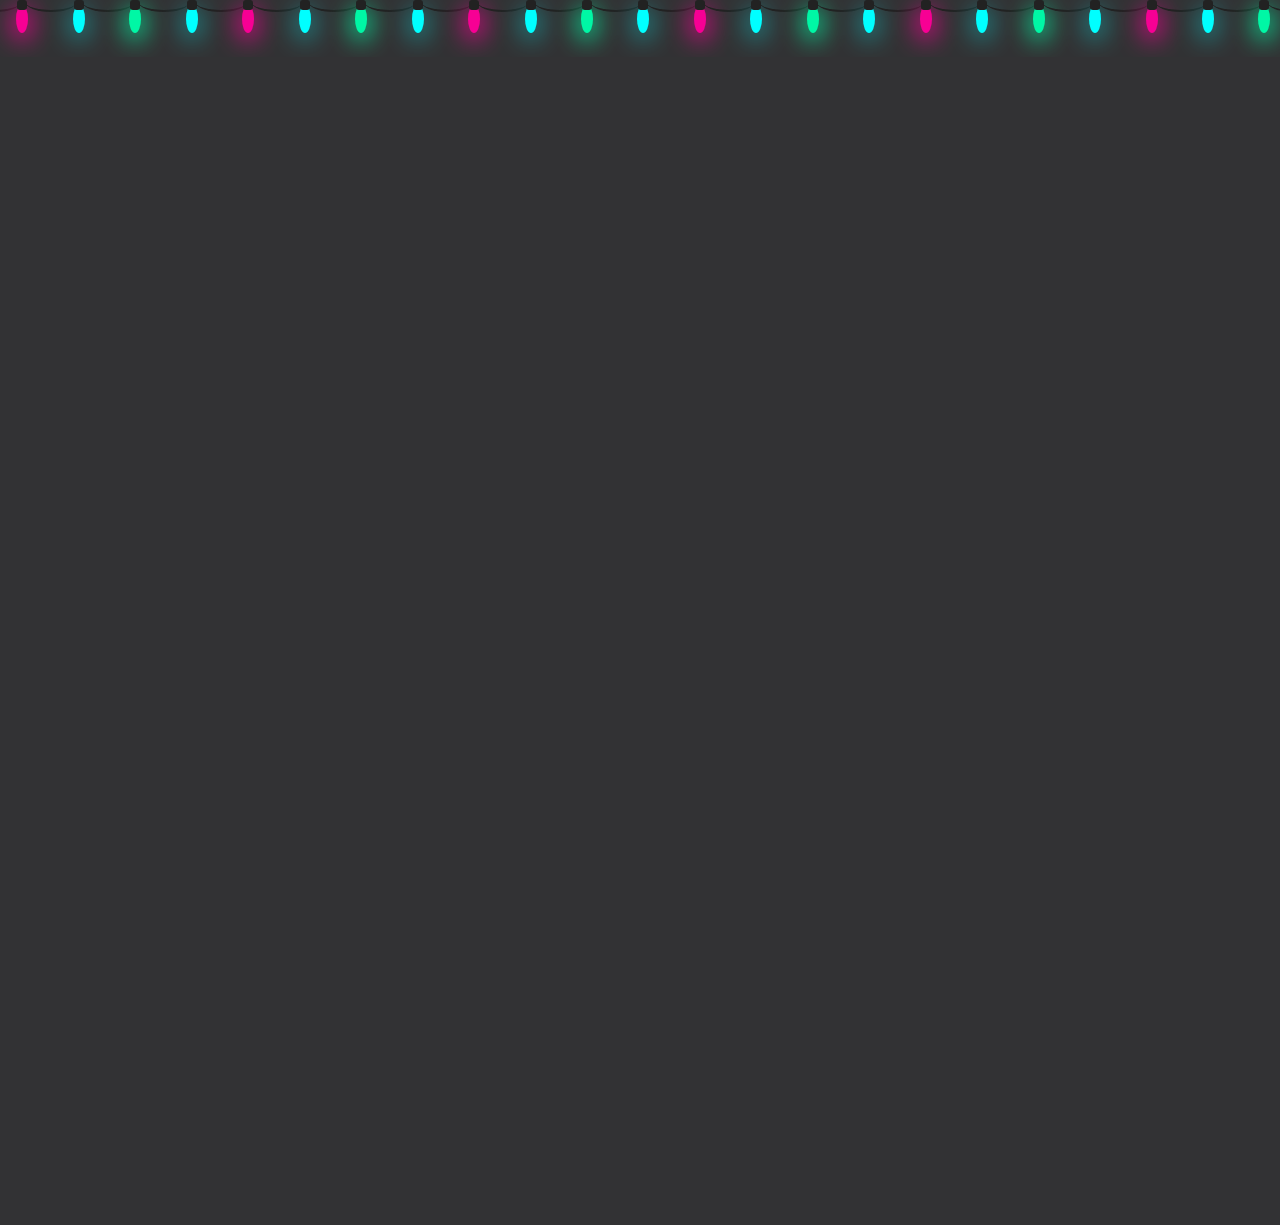
==== survey.html @ 627437a2 "Add files via upload" ====
<html>
<head>
	<meta charset="UTF-8">
	<link rel="stylesheet" href="css/style.css">
	<link rel="stylesheet" type="text/css" href="css/normalize.css" />
	<link rel="stylesheet" type="text/css" href="css/main.css">
	<link rel="shortcut icon" href="background/load.gif" type="image/x-icon">
</head>
<body>
	
  <ul class="lightrope">
    <li></li>
    <li></li>
    <li></li>
    <li></li>
    <li></li>
    <li></li>
    <li></li>
    <li></li>
    <li></li>
    <li></li>
    <li></li>
    <li></li>
    <li></li>
    <li></li>
    <li></li>
    <li></li>
    <li></li>
    <li></li>
    <li></li>
    <li></li>
    <li></li>
    <li></li>
    <li></li>
    <li></li>
    <li></li>
    <li></li>
    <li></li>
    <li></li>
    <li></li>
    <li></li>
    <li></li>
    <li></li>
    <li></li>
    <li></li>
    <li></li>
    <li></li>
    <li></li>
    <li></li>
    <li></li>
    <li></li>
    <li></li>
    <li></li>
  </ul>
  
  
	<center>
	<iframe src="https://docs.google.com/forms/d/e/1FAIpQLSdteorTd-ZqFOTr-hdGhpyaOsPlPWrDO54spTegyC8r-n4yFg/viewform?embedded=true" width="640" height="1225" frameborder="0" marginheight="0" marginwidth="0">Загрузка…</iframe>
</body>
</html>
---- css/style.css ----
html, body {
  margin: 0;
  height: 100%;
  width: 100%;
  overflow: hidden;
  position: relative;
  text-align: center;
  background: #323234;
}

.content {
	font-family: 'Press Start 2P', cursive;
	font-size: 80px;
	margin-top: 210px;
	color: white;
	text-shadow: 0 3px 40px rgba(129, 34, 245, 1);
}

.garland {
	font-family: 'Press Start 2P', cursive;
	font-size: 40px;
	color: white;
	text-shadow: 0 7px 40px rgba(10, 95, 56, 1);
}

.discordlamp {
	padding: 20px;
	font-family: 'Press Start 2P', cursive;
	font-size: 30px;
	color: white;
	text-shadow: 0 3px 40px rgba(129, 34, 245, 1);
}

.discord {
	margin-top: -226px;
	margin-left: 1400px;
}

.bubbly-button {
  font-family: 'Press Start 2P', cursive;
  display: inline-block;
  font-size: 1em;
  padding: 1em 2em;
  -webkit-appearance: none;
  appearance: none;
  background-color: #8b00ff;
  margin-top: 50px;
  margin-left: 10px;
  margin-bottom: 60px;
  color: #fff;
  border-radius: 25px;
  border: none;
  cursor: pointer;
  position: relative;
  transition: transform ease-in 0.1s, box-shadow ease-in 0.25s;
  box-shadow: 0 3px 40px rgba(129, 34, 245, 1);
}
.bubbly-button:focus {
  outline: 0;
}
.bubbly-button:before, .bubbly-button:after {
  position: absolute;
  content: '';
  display: block;
  width: 140%;
  height: 100%;
  left: -20%;
  z-index: -1000;
  transition: all ease-in-out 0.5s;
  background-repeat: no-repeat;
}
.bubbly-button:before {
  display: none;
  top: -75%;
  background-image: radial-gradient(circle, #8b00ff 20%, transparent 20%), radial-gradient(circle, transparent 20%, #8b00ff 20%, transparent 30%), radial-gradient(circle, #8b00ff 20%, transparent 20%), radial-gradient(circle, #8b00ff 20%, transparent 20%), radial-gradient(circle, transparent 10%, #8b00ff 15%, transparent 20%), radial-gradient(circle, #8b00ff 20%, transparent 20%), radial-gradient(circle, #8b00ff 20%, transparent 20%), radial-gradient(circle, #8b00ff 20%, transparent 20%), radial-gradient(circle, #8b00ff 20%, transparent 20%);
  background-size: 10% 10%, 20% 20%, 15% 15%, 20% 20%, 18% 18%, 10% 10%, 15% 15%, 10% 10%, 18% 18%;
}
.bubbly-button:after {
  display: none;
  bottom: -75%;
  background-image: radial-gradient(circle, #8b00ff 20%, transparent 20%), radial-gradient(circle, #8b00ff 20%, transparent 20%), radial-gradient(circle, transparent 10%, #8b00ff 15%, transparent 20%), radial-gradient(circle, #8b00ff 20%, transparent 20%), radial-gradient(circle, #8b00ff 20%, transparent 20%), radial-gradient(circle, #8b00ff 20%, transparent 20%), radial-gradient(circle, #8b00ff 20%, transparent 20%);
  background-size: 15% 15%, 20% 20%, 18% 18%, 20% 20%, 15% 15%, 10% 10%, 20% 20%;
}
.bubbly-button:active {
  transform: scale(0.9);
  background-color: #8b00ff;
  box-shadow: 0 2px 25px rgba(255, 0, 130, 0.2);
}
.bubbly-button.animate:before {
  display: block;
  animation: topBubbles ease-in-out 0.75s forwards;
}
.bubbly-button.animate:after {
  display: block;
  animation: bottomBubbles ease-in-out 0.75s forwards;
}
---- css/main.css ----
.lightrope {
  text-align: center;
  white-space: nowrap;
  overflow: hidden;
  position: absolute;
  z-index: 1;
  margin: -15px 0 0 0;
  padding: 0;
  pointer-events: none;
  width: 100%;
}

.lightrope li {
  position: relative;
  -webkit-animation-fill-mode: both;
  animation-fill-mode: both;
  -webkit-animation-iteration-count: infinite;
  animation-iteration-count: infinite;
  list-style: none;
  margin: 0;
  padding: 0;
  display: block;
  width: 12px;
  height: 28px;
  border-radius: 50%;
  margin: 20px;
  display: inline-block;
  background: #00f7a5;
  box-shadow: 0px 4.66667px 24px 3px #00f7a5;
  -webkit-animation-name: flash-1;
  animation-name: flash-1;
  -webkit-animation-duration: 2s;
  animation-duration: 2s;
}

.lightrope li:nth-child(2n+1) {
  background: cyan;
  box-shadow: 0px 4.66667px 24px 3px rgba(0, 255, 255, 0.5);
  -webkit-animation-name: flash-2;
  animation-name: flash-2;
  -webkit-animation-duration: 0.4s;
  animation-duration: 0.4s;
}

.lightrope li:nth-child(4n+2) {
  background: #f70094;
  box-shadow: 0px 4.66667px 24px 3px #f70094;
  -webkit-animation-name: flash-3;
  animation-name: flash-3;
  -webkit-animation-duration: 1.1s;
  animation-duration: 1.1s;
}

.lightrope li:nth-child(odd) {
  -webkit-animation-duration: 1.8s;
  animation-duration: 1.8s;
}

.lightrope li:nth-child(3n+1) {
  -webkit-animation-duration: 1.4s;
  animation-duration: 1.4s;
}

.lightrope li:before {
  content: "";
  position: absolute;
  background: #222;
  width: 10px;
  height: 9.33333px;
  border-radius: 3px;
  top: -4.66667px;
  left: 1px;
}

.lightrope li:after {
  content: "";
  top: -14px;
  left: 9px;
  position: absolute;
  width: 52px;
  height: 18.66667px;
  border-bottom: solid #222 2px;
  border-radius: 50%;
}

.lightrope li:last-child:after {
  content: none;
}

.lightrope li:first-child {
  margin-left: -40px;
}

@-webkit-keyframes flash-1 {
  0%, 100% {
    background: #00f7a5;
    box-shadow: 0px 4.66667px 24px 3px #00f7a5;
  }
  50% {
    background: rgba(0, 247, 165, 0.4);
    box-shadow: 0px 4.66667px 24px 3px rgba(0, 247, 165, 0.2);
  }
}

@keyframes flash-1 {
  0%, 100% {
    background: #00f7a5;
    box-shadow: 0px 4.66667px 24px 3px #00f7a5;
  }
  50% {
    background: rgba(0, 247, 165, 0.4);
    box-shadow: 0px 4.66667px 24px 3px rgba(0, 247, 165, 0.2);
  }
}

@-webkit-keyframes flash-2 {
  0%, 100% {
    background: cyan;
    box-shadow: 0px 4.66667px 24px 3px cyan;
  }
  50% {
    background: rgba(0, 255, 255, 0.4);
    box-shadow: 0px 4.66667px 24px 3px rgba(0, 255, 255, 0.2);
  }
}

@keyframes flash-2 {
  0%, 100% {
    background: cyan;
    box-shadow: 0px 4.66667px 24px 3px cyan;
  }
  50% {
    background: rgba(0, 255, 255, 0.4);
    box-shadow: 0px 4.66667px 24px 3px rgba(0, 255, 255, 0.2);
  }
}

@-webkit-keyframes flash-3 {
  0%, 100% {
    background: #f70094;
    box-shadow: 0px 4.66667px 24px 3px #f70094;
  }
  50% {
    background: rgba(247, 0, 148, 0.4);
    box-shadow: 0px 4.66667px 24px 3px rgba(247, 0, 148, 0.2);
  }
}

@keyframes flash-3 {
  0%, 100% {
    background: #f70094;
    box-shadow: 0px 4.66667px 24px 3px #f70094;
  }
  50% {
    background: rgba(247, 0, 148, 0.4);
    box-shadow: 0px 4.66667px 24px 3px rgba(247, 0, 148, 0.2);
  }
}
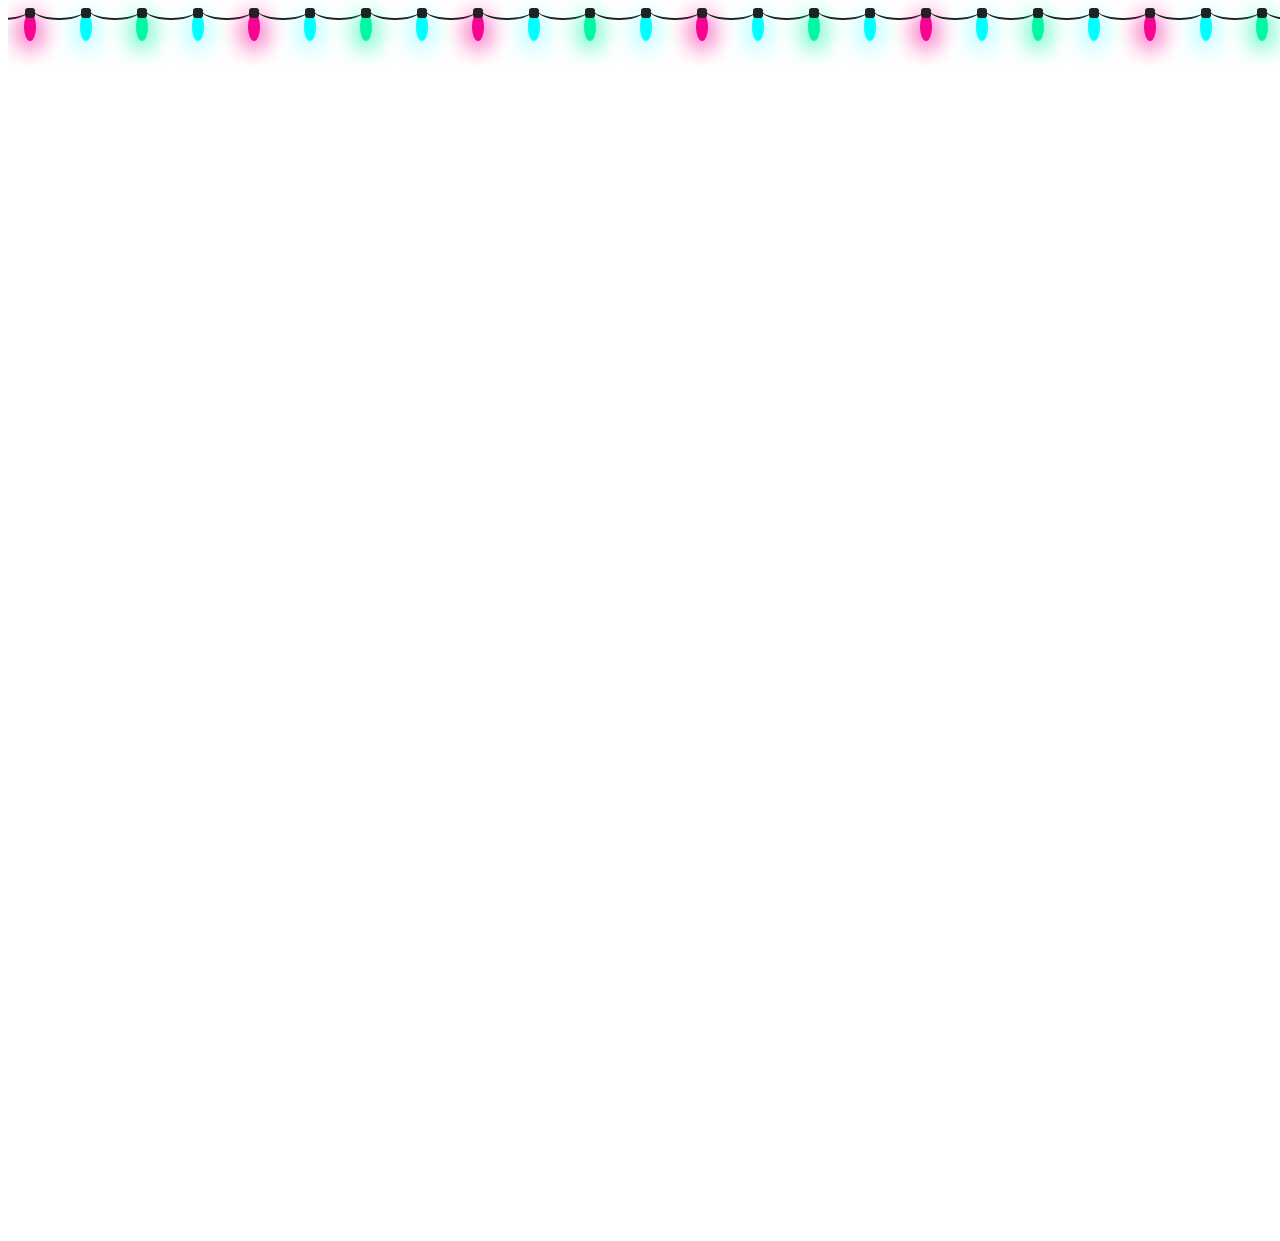
==== commit 8eb58ea4: "Update survey.html" ====
--- a/survey.html
+++ b/survey.html
@@ -1,8 +1,6 @@
 <html>
 <head>
 	<meta charset="UTF-8">
-	<link rel="stylesheet" href="css/style.css">
-	<link rel="stylesheet" type="text/css" href="css/normalize.css" />
 	<link rel="stylesheet" type="text/css" href="css/main.css">
 	<link rel="shortcut icon" href="background/load.gif" type="image/x-icon">
 </head>
@@ -57,4 +55,4 @@
 	<center>
 	<iframe src="https://docs.google.com/forms/d/e/1FAIpQLSdteorTd-ZqFOTr-hdGhpyaOsPlPWrDO54spTegyC8r-n4yFg/viewform?embedded=true" width="640" height="1225" frameborder="0" marginheight="0" marginwidth="0">Загрузка…</iframe>
 </body>
-</html>+</html>
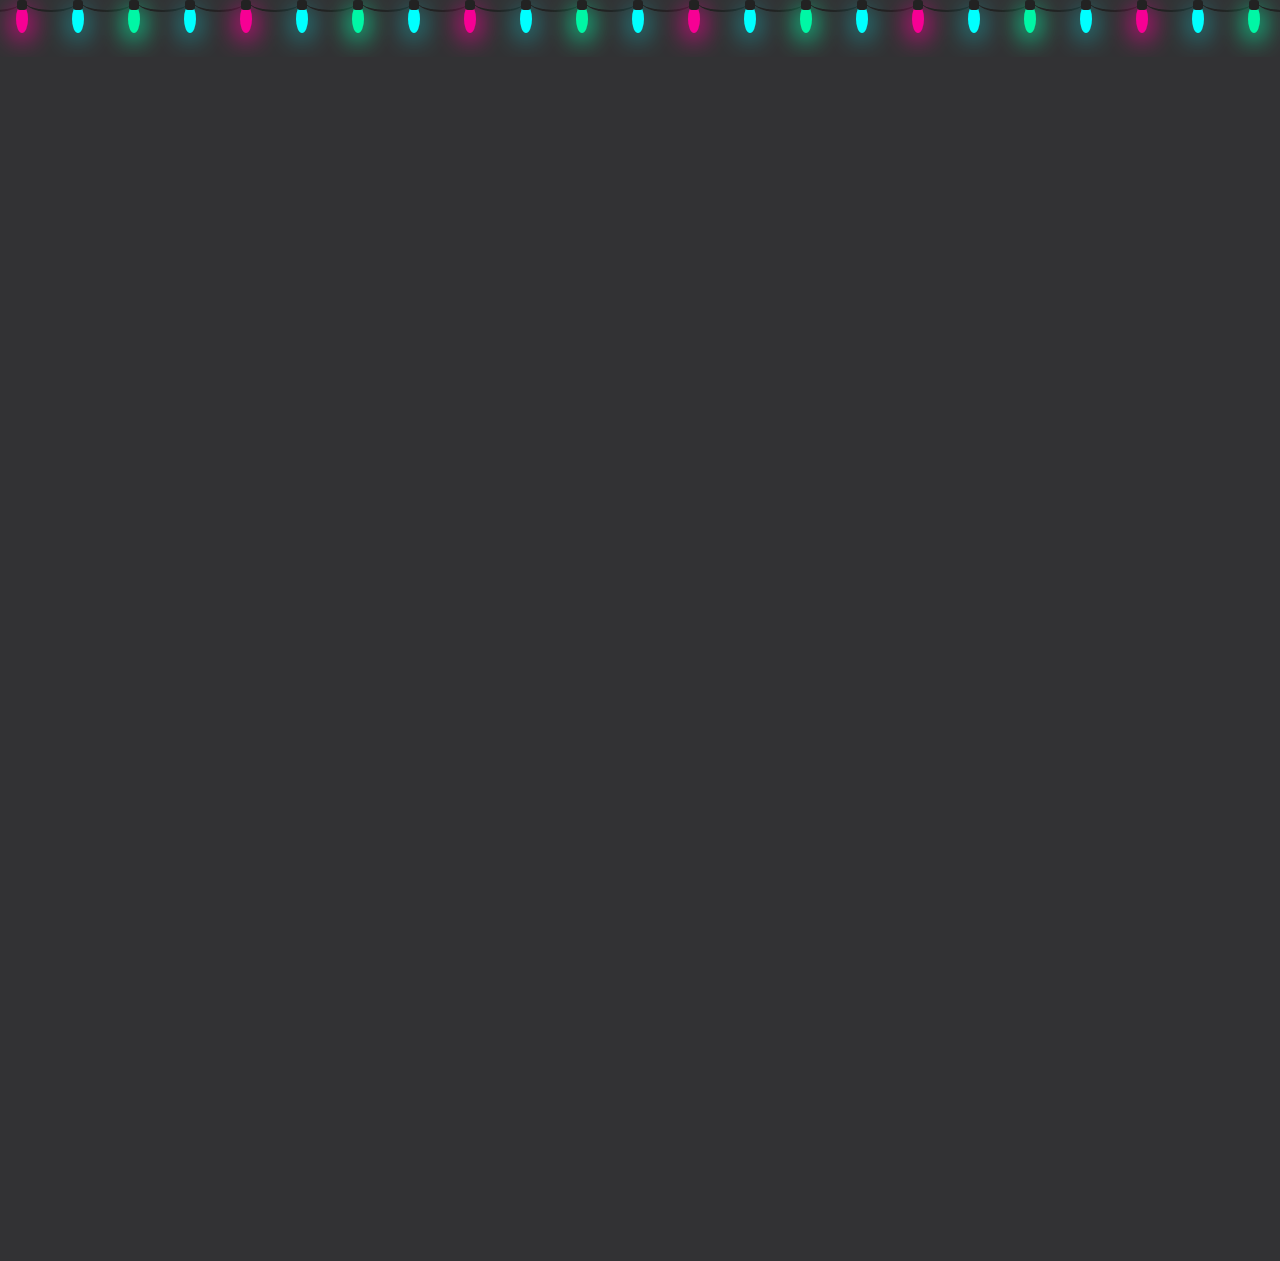
==== commit 96d2af0a: "Add files via upload" ====
--- a/survey.html
+++ b/survey.html
@@ -1,6 +1,8 @@
 <html>
 <head>
 	<meta charset="UTF-8">
+	<link rel="stylesheet" href="css/style.css">
+	<link rel="stylesheet" type="text/css" href="css/normalize.css" />
 	<link rel="stylesheet" type="text/css" href="css/main.css">
 	<link rel="shortcut icon" href="background/load.gif" type="image/x-icon">
 </head>
@@ -52,7 +54,7 @@
   </ul>
   
   
-	<center>
+	<center><br><br>
 	<iframe src="https://docs.google.com/forms/d/e/1FAIpQLSdteorTd-ZqFOTr-hdGhpyaOsPlPWrDO54spTegyC8r-n4yFg/viewform?embedded=true" width="640" height="1225" frameborder="0" marginheight="0" marginwidth="0">Загрузка…</iframe>
 </body>
-</html>
+</html>--- a/css/style.css
+++ b/css/style.css
@@ -0,0 +1,87 @@
+html, body {
+  margin: 0;
+  height: 100%;
+  width: 100%;
+  position: relative;
+  text-align: center;
+}
+
+.content {
+	font-family: 'Press Start 2P', cursive;
+	font-size: 80px;
+	margin-top: 210px;
+	color: white;
+	text-shadow: 0 3px 40px rgba(129, 34, 245, 1);
+}
+
+.discordlamp {
+	padding: 20px;
+	font-family: 'Press Start 2P', cursive;
+	font-size: 30px;
+	color: white;
+	text-shadow: 0 3px 40px rgba(129, 34, 245, 1);
+}
+
+.discord {
+	margin-top: -226px;
+	margin-left: 1400px;
+}
+
+.bubbly-button {
+  font-family: 'Press Start 2P', cursive;
+  display: inline-block;
+  font-size: 1em;
+  padding: 1em 2em;
+  -webkit-appearance: none;
+  appearance: none;
+  background-color: #8b00ff;
+  margin-top: 50px;
+  margin-left: 10px;
+  margin-bottom: 60px;
+  color: #fff;
+  border-radius: 25px;
+  border: none;
+  cursor: pointer;
+  position: relative;
+  transition: transform ease-in 0.1s, box-shadow ease-in 0.25s;
+  box-shadow: 0 3px 40px rgba(129, 34, 245, 1);
+}
+.bubbly-button:focus {
+  outline: 0;
+}
+.bubbly-button:before, .bubbly-button:after {
+  position: absolute;
+  content: '';
+  display: block;
+  width: 140%;
+  height: 100%;
+  left: -20%;
+  z-index: -1000;
+  transition: all ease-in-out 0.5s;
+  background-repeat: no-repeat;
+}
+.bubbly-button:before {
+  display: none;
+  top: -75%;
+  background-image: radial-gradient(circle, #8b00ff 20%, transparent 20%), radial-gradient(circle, transparent 20%, #8b00ff 20%, transparent 30%), radial-gradient(circle, #8b00ff 20%, transparent 20%), radial-gradient(circle, #8b00ff 20%, transparent 20%), radial-gradient(circle, transparent 10%, #8b00ff 15%, transparent 20%), radial-gradient(circle, #8b00ff 20%, transparent 20%), radial-gradient(circle, #8b00ff 20%, transparent 20%), radial-gradient(circle, #8b00ff 20%, transparent 20%), radial-gradient(circle, #8b00ff 20%, transparent 20%);
+  background-size: 10% 10%, 20% 20%, 15% 15%, 20% 20%, 18% 18%, 10% 10%, 15% 15%, 10% 10%, 18% 18%;
+}
+.bubbly-button:after {
+  display: none;
+  bottom: -75%;
+  background-image: radial-gradient(circle, #8b00ff 20%, transparent 20%), radial-gradient(circle, #8b00ff 20%, transparent 20%), radial-gradient(circle, transparent 10%, #8b00ff 15%, transparent 20%), radial-gradient(circle, #8b00ff 20%, transparent 20%), radial-gradient(circle, #8b00ff 20%, transparent 20%), radial-gradient(circle, #8b00ff 20%, transparent 20%), radial-gradient(circle, #8b00ff 20%, transparent 20%);
+  background-size: 15% 15%, 20% 20%, 18% 18%, 20% 20%, 15% 15%, 10% 10%, 20% 20%;
+}
+.bubbly-button:active {
+  transform: scale(0.9);
+  background-color: #8b00ff;
+  box-shadow: 0 2px 25px rgba(255, 0, 130, 0.2);
+}
+.bubbly-button.animate:before {
+  display: block;
+  animation: topBubbles ease-in-out 0.75s forwards;
+}
+.bubbly-button.animate:after {
+  display: block;
+  animation: bottomBubbles ease-in-out 0.75s forwards;
+}
--- a/css/main.css
+++ b/css/main.css
@@ -1,3 +1,14 @@
+html {
+	background: #323234;
+}
+
+.garland {
+	font-family: 'Press Start 2P', cursive;
+	font-size: 40px;
+	color: white;
+	text-shadow: 0 7px 40px rgba(10, 95, 56, 1);
+}
+
 .lightrope {
   text-align: center;
   white-space: nowrap;
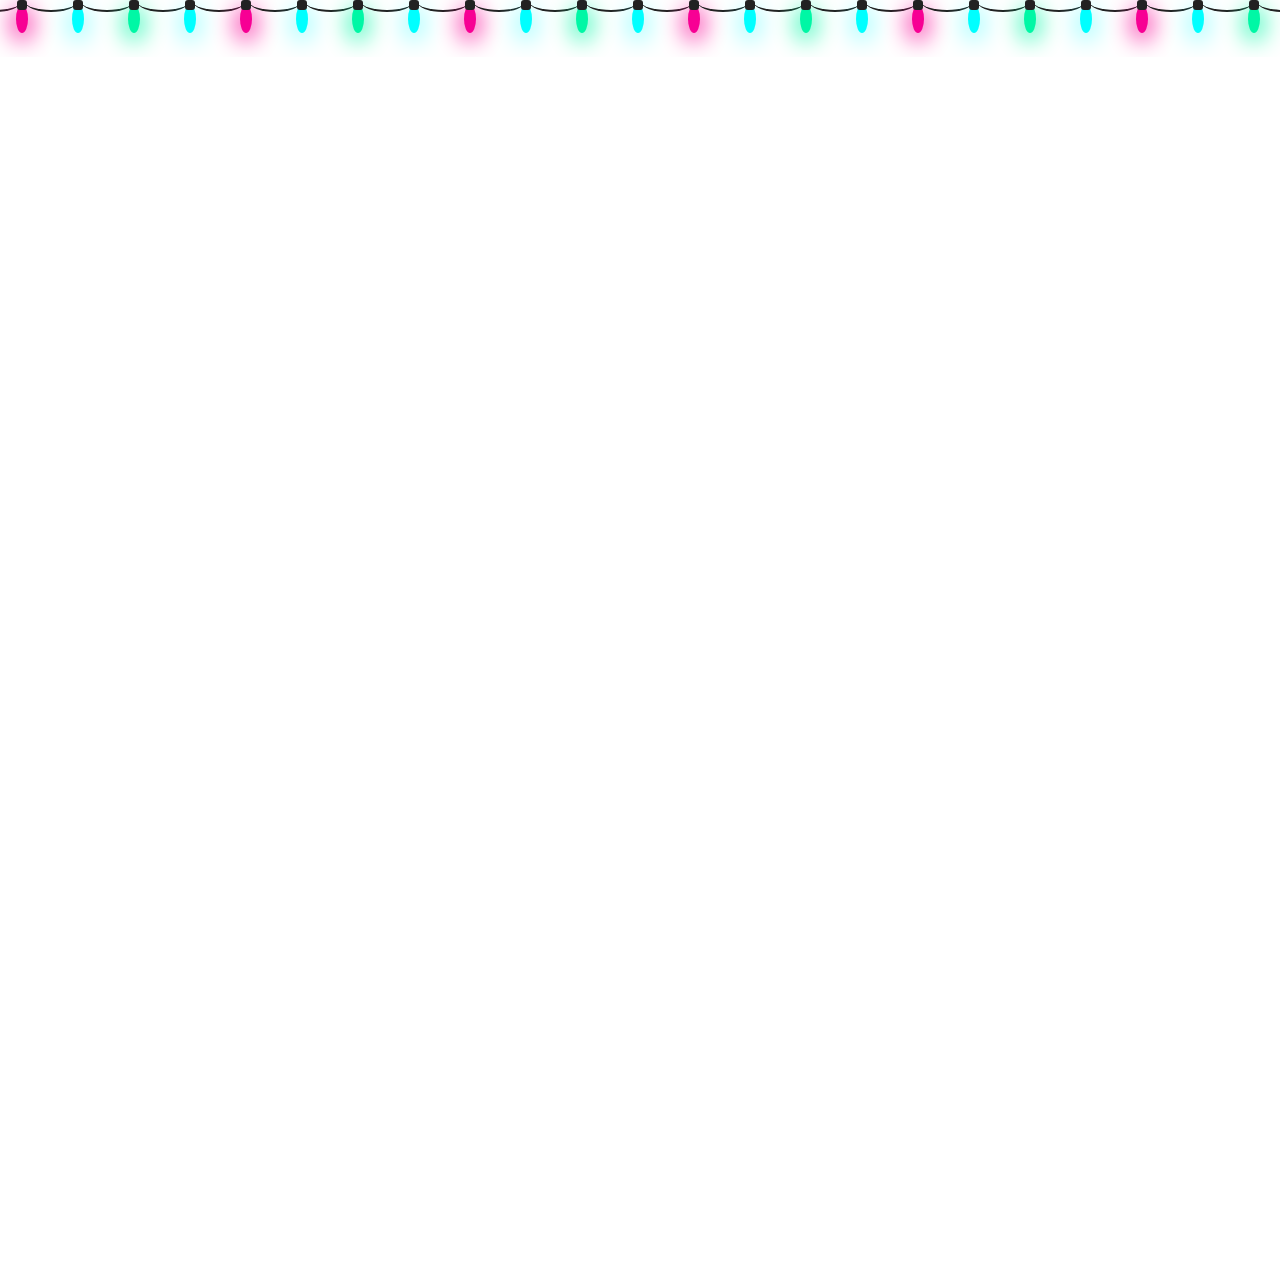
==== commit 78bccfd8: "Update survey.html" ====
--- a/survey.html
+++ b/survey.html
@@ -1,8 +1,6 @@
 <html>
 <head>
 	<meta charset="UTF-8">
-	<link rel="stylesheet" href="css/style.css">
-	<link rel="stylesheet" type="text/css" href="css/normalize.css" />
 	<link rel="stylesheet" type="text/css" href="css/main.css">
 	<link rel="shortcut icon" href="background/load.gif" type="image/x-icon">
 </head>
@@ -57,4 +55,4 @@
 	<center><br><br>
 	<iframe src="https://docs.google.com/forms/d/e/1FAIpQLSdteorTd-ZqFOTr-hdGhpyaOsPlPWrDO54spTegyC8r-n4yFg/viewform?embedded=true" width="640" height="1225" frameborder="0" marginheight="0" marginwidth="0">Загрузка…</iframe>
 </body>
-</html>+</html>
--- a/css/main.css
+++ b/css/main.css
@@ -1,5 +1,10 @@
-html {
-	background: #323234;
+html, body {
+  margin: 0;
+  height: 100%;
+  width: 100%;
+  overflow: hidden;
+  position: relative;
+  text-align: center;
 }
 
 .garland {
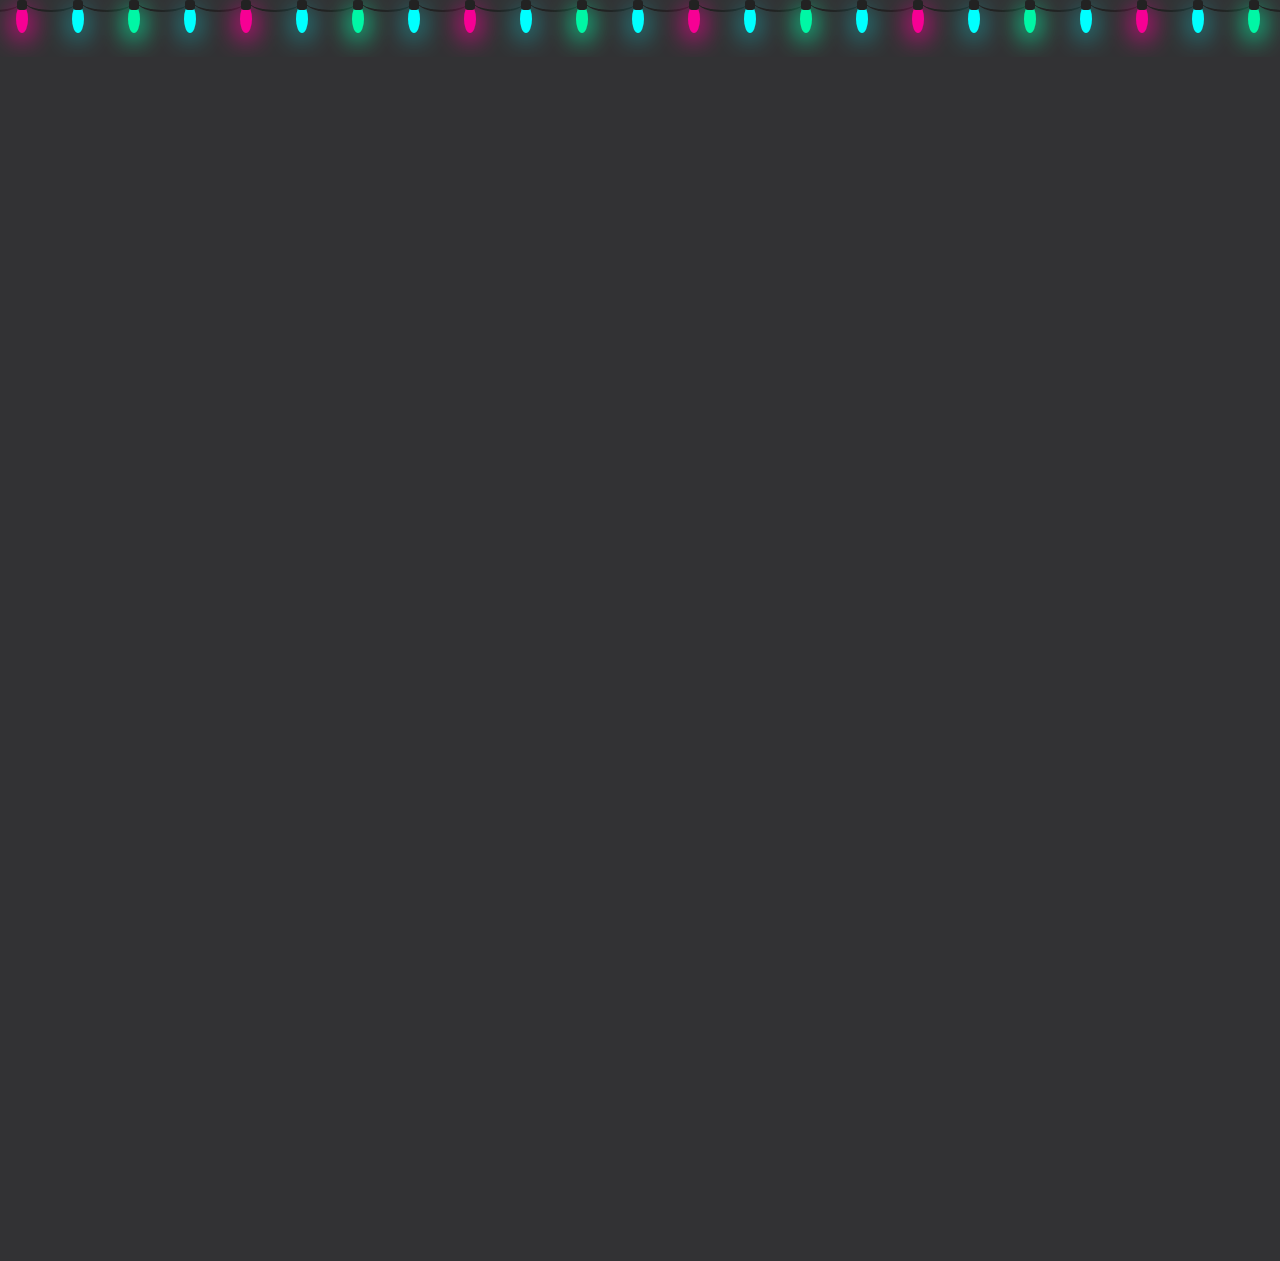
==== commit 6879575a: "Add files via upload" ====
--- a/survey.html
+++ b/survey.html
@@ -1,7 +1,7 @@
 <html>
 <head>
 	<meta charset="UTF-8">
-	<link rel="stylesheet" type="text/css" href="css/main.css">
+	<link rel="stylesheet" href="css/main.css">
 	<link rel="shortcut icon" href="background/load.gif" type="image/x-icon">
 </head>
 <body>
@@ -55,4 +55,4 @@
 	<center><br><br>
 	<iframe src="https://docs.google.com/forms/d/e/1FAIpQLSdteorTd-ZqFOTr-hdGhpyaOsPlPWrDO54spTegyC8r-n4yFg/viewform?embedded=true" width="640" height="1225" frameborder="0" marginheight="0" marginwidth="0">Загрузка…</iframe>
 </body>
-</html>
+</html>--- a/css/main.css
+++ b/css/main.css
@@ -1,10 +1,10 @@
 html, body {
-  margin: 0;
-  height: 100%;
-  width: 100%;
-  overflow: hidden;
-  position: relative;
-  text-align: center;
+	margin: 0;
+	height: 100%;
+	width: 100%;
+	background: #323234;
+	position: relative;
+    text-align: center;
 }
 
 .garland {
